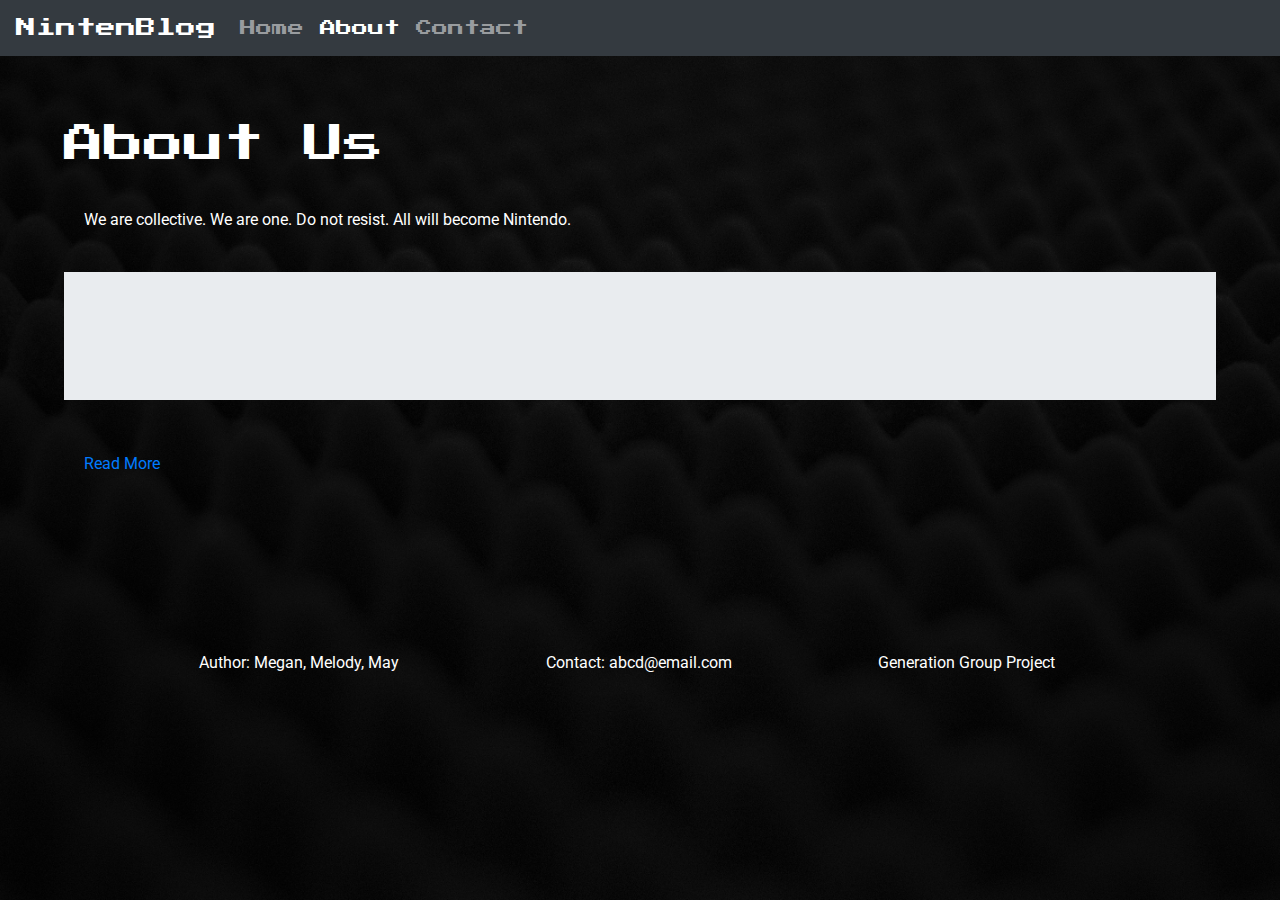
==== about.html @ 2ecb57a1 "archivos agregados" ====
<!DOCTYPE html>
<html>
<head>
  <meta charset="utf-8">
  <meta name="viewport" content="width=device-width">
  <title>replit</title>
  <link href="style.css" rel="stylesheet" type="text/css" />
  <!-- Bootstrap CSS -->
  <link rel="stylesheet" href="https://stackpath.bootstrapcdn.com/bootstrap/4.3.1/css/bootstrap.min.css" integrity="sha384-ggOyR0iXCbMQv3Xipma34MD+dH/1fQ784/j6cY/iJTQUOhcWr7x9JvoRxT2MZw1T" crossorigin="anonymous">
  <!-- Game Font -->
  <link rel="preconnect" href="https://fonts.googleapis.com">
  <link rel="preconnect" href="https://fonts.gstatic.com" crossorigin>
  <link href="https://fonts.googleapis.com/css2?family=Abril+Fatface&display=swap" rel="stylesheet"> 
  <!--Main Font -->
  <link href="https://fonts.googleapis.com/css2?family=Press+Start+2P&family=Roboto:ital,wght@0,100;0,300;0,500;0,700;0,900;1,100;1,300;1,400;1,500;1,700;1,900&display=swap" rel="stylesheet">
</head>
<body>
    <nav class="navbar navbar-expand-lg navbar-dark bg-dark">
      <a class="navbar-brand" href="#">NintenBlog</a>
       <div class="collapse navbar-collapse" id="navbarSupportedContent">
      <ul class="navbar-nav mr-auto">
        <li class="nav-item">
          <a class="nav-link" href="./index.html">Home</a>
        </li>
        <li class="nav-item active">
          <a class="nav-link" href="./about.html">About<span class="sr-only">(current)</span></a>
        </li>
        <li class="nav-item">
          <a class="nav-link" href="./contact.html">Contact</a>
        </li>
      </ul>
    </nav>

    <main>
      <h1>
        About Us
      </h1>
      <p>
        We are collective. We are one. Do not resist. All will become Nintendo.
      </p>
      <div class="jumbotron jumbotron-fluid">
      <div class="container">
      </div>
      </div>
      <div>
        <p id="readmore"><a href="https://www.hypable.com/10-best-nintendo-games/">Read More</a></p>
      </div>
    </main>
    <footer>
      <p> Author: Megan, Melody, May </p>
      <p> Contact: abcd@email.com </p>
      <p> Generation Group Project </p>
    </footer>
    
    <script src="script.js"></script>
  </body>
</html>
---- style.css ----
*{

}

body{
background: url(img/ninbg.jpg)no-repeat center center fixed; 
  -webkit-background-size: cover;
  -moz-background-size: cover;
  -o-background-size: cover;
  background-size: cover;
}

h1,h2, h3, h4, h5, h6 {
  font-family: 'Press Start 2P', cursive;
  color: #ffffff;
  width:100%;
  margin: auto;
}
h2{
  margin-top: 20px;
}

nav{
  background-color: e4000f;
  font-family:'Press Start 2P', cursive;
}
p{
  font-family: 'Roboto', sans-serif;
  color: #ffffff;
  padding: 20px;
}

main{
  padding: 5%;
}
main p{
  margin-top: 20px;
  margin-bottom: 20px
}
footer{
  width: 80%;
  margin: auto;
}
footer p{
  display: inline-block;
  margin: 5%;
  }

label{
  color: lightgray;
}
img{
  max-width: 80%;
  height: auto;
  margin: auto;
  padding-top: 20px;
  padding-bottom: 20px;
}

input[type=submit]{
  border: none;
  padding: 5px 10px;
  border-radius: 10px;
  background-color: #ff9185;
  margin-top: 15px;
}

.right{
  display: inline;
  float: right;
  max-width: 45%;
  margin-bottom: 10px;
  margin-left: 10%;
}
.left{
  display: inline;
  float: left;
  max-width: 45%;
  margin-bottom: 10px;
  margin-right: 10%;
}
.holder{
  padding: 5px;
  clear: both;
}
.mario{
  max-height: 70%;
  width: auto;
}

.jumbotron {
  background-image: url("https://imagesvc.meredithcorp.io/v3/mm/image?url=https%3A%2F%2Fstatic.onecms.io%2Fwp-content%2Fuploads%2Fsites%2F6%2F2020%2F03%2Fswitch-ecomm-2000.jpg");
  background-size: contain;
}
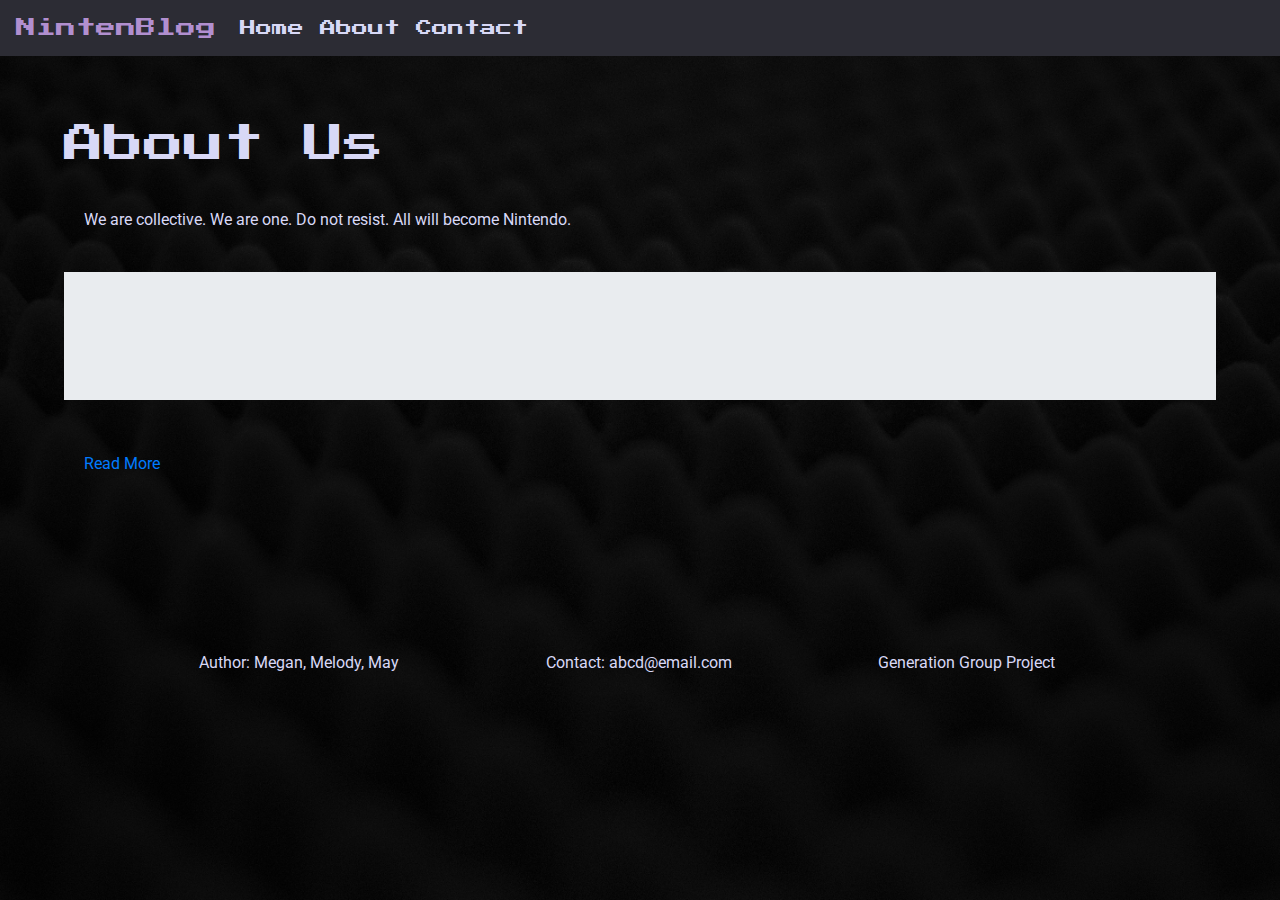
==== commit 8c6fbd57: "primera actualizacion" ====
--- a/about.html
+++ b/about.html
@@ -13,26 +13,27 @@
   <link href="https://fonts.googleapis.com/css2?family=Abril+Fatface&display=swap" rel="stylesheet"> 
   <!--Main Font -->
   <link href="https://fonts.googleapis.com/css2?family=Press+Start+2P&family=Roboto:ital,wght@0,100;0,300;0,500;0,700;0,900;1,100;1,300;1,400;1,500;1,700;1,900&display=swap" rel="stylesheet">
+  <link href="https://cdn.jsdelivr.net/npm/bootstrap@5.3.2/dist/css/bootstrap.min.css" rel="stylesheet" integrity="sha384-T3c6CoIi6uLrA9TneNEoa7RxnatzjcDSCmG1MXxSR1GAsXEV/Dwwykc2MPK8M2HN" crossorigin="anonymous">
 </head>
 <body>
-    <nav class="navbar navbar-expand-lg navbar-dark bg-dark">
-      <a class="navbar-brand" href="#">NintenBlog</a>
+    <nav class="navbar navbar-expand-lg">
+      <a class="navbar-brand" id="titulo-navbar" href="#">NintenBlog</a>
        <div class="collapse navbar-collapse" id="navbarSupportedContent">
       <ul class="navbar-nav mr-auto">
         <li class="nav-item">
-          <a class="nav-link" href="./index.html">Home</a>
+          <a class="nav-link" href="./index.html" id="color-text-navbar">Home</a>
         </li>
         <li class="nav-item active">
-          <a class="nav-link" href="./about.html">About<span class="sr-only">(current)</span></a>
+          <a class="nav-link" href="./about.html" id="color-text-navbar">About<span class="sr-only">(current)</span></a>
         </li>
         <li class="nav-item">
-          <a class="nav-link" href="./contact.html">Contact</a>
+          <a class="nav-link" href="./contact.html" id="color-text-navbar">Contact</a>
         </li>
       </ul>
     </nav>
 
     <main>
-      <h1>
+      <h1 class="titles">
         About Us
       </h1>
       <p>
@@ -53,5 +54,6 @@
     </footer>
     
     <script src="script.js"></script>
+    <script src="https://cdn.jsdelivr.net/npm/bootstrap@5.3.2/dist/js/bootstrap.bundle.min.js" integrity="sha384-C6RzsynM9kWDrMNeT87bh95OGNyZPhcTNXj1NW7RuBCsyN/o0jlpcV8Qyq46cDfL" crossorigin="anonymous"></script>
   </body>
 </html>--- a/style.css
+++ b/style.css
@@ -10,9 +10,9 @@
   background-size: cover;
 }
 
-h1,h2, h3, h4, h5, h6 {
+h1, h2, h3, h4, h5, h6 {
   font-family: 'Press Start 2P', cursive;
-  color: #ffffff;
+  color: #d8d8f6;
   width:100%;
   margin: auto;
 }
@@ -26,7 +26,7 @@
 }
 p{
   font-family: 'Roboto', sans-serif;
-  color: #ffffff;
+  color: #D8D8F6;
   padding: 20px;
 }
 
@@ -47,7 +47,7 @@
   }
 
 label{
-  color: lightgray;
+  color:#b18fcf;
 }
 img{
   max-width: 80%;
@@ -61,7 +61,7 @@
   border: none;
   padding: 5px 10px;
   border-radius: 10px;
-  background-color: #ff9185;
+  background-color: #b18fcf;
   margin-top: 15px;
 }
 
@@ -92,3 +92,24 @@
   background-image: url("https://imagesvc.meredithcorp.io/v3/mm/image?url=https%3A%2F%2Fstatic.onecms.io%2Fwp-content%2Fuploads%2Fsites%2F6%2F2020%2F03%2Fswitch-ecomm-2000.jpg");
   background-size: contain;
 }
+
+.navbar{
+  background-color: #2C2C34;
+}
+
+#titulo-navbar{
+  color: #B18FCF;
+}
+
+#color-text-navbar{
+  color: #D8D8F6;
+}
+
+#color-text-navbar:hover{
+  color: #B18FCF;
+}
+
+.titles{
+  color: #D8D8F6
+}
+
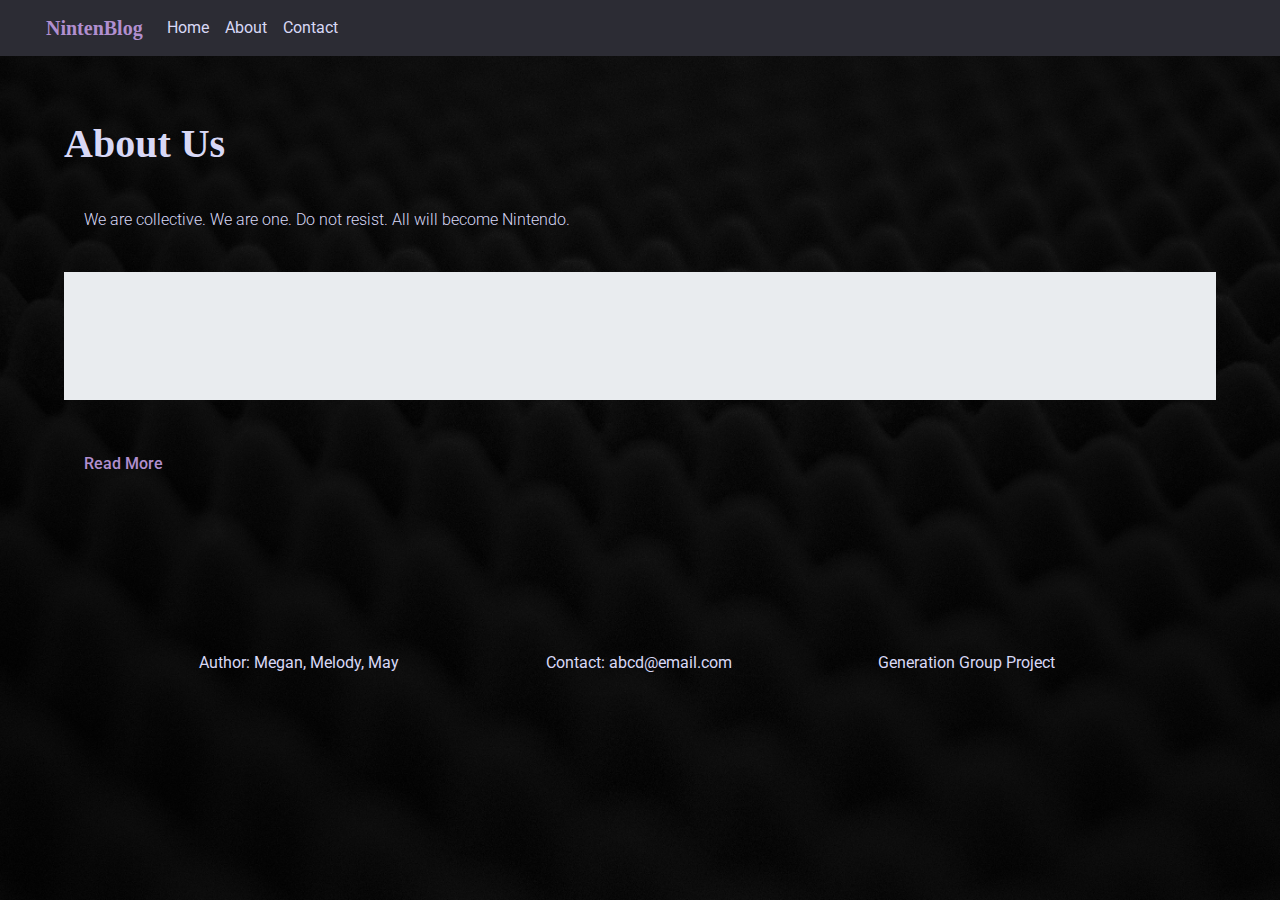
==== commit 0ef8e902: "actualizacion 3" ====
--- a/about.html
+++ b/about.html
@@ -36,7 +36,7 @@
       <h1 class="titles">
         About Us
       </h1>
-      <p>
+      <p class="parrafos">
         We are collective. We are one. Do not resist. All will become Nintendo.
       </p>
       <div class="jumbotron jumbotron-fluid">
--- a/style.css
+++ b/style.css
@@ -1,5 +1,7 @@
 *{
-
+  box-sizing: border-box,
+  margin 0,
+  padding: 0
 }
 
 body{
@@ -99,10 +101,15 @@
 
 #titulo-navbar{
   color: #B18FCF;
+  font-family: 'Roboto Slab', serif;
+  font-weight: 900;
+  margin: 10 px;
+  padding-left: 30px;
 }
 
 #color-text-navbar{
   color: #D8D8F6;
+  font-family: 'Roboto', serif;
 }
 
 #color-text-navbar:hover{
@@ -110,6 +117,47 @@
 }
 
 .titles{
-  color: #D8D8F6
+  color: #D8D8F6;
+  font-family: 'Roboto Slab', serif;
+  font-weight: 900;
 }
 
+.subtitles{
+  color: #D8D8F6;
+  font-family: 'Roboto Slab', serif;
+  font-weight: 500;
+}
+
+.parrafos{
+  color: #D8D8F6;
+  font-family: 'Roboto', serif;
+  font-weight: 300;
+}
+
+#readmore > a{
+  color: #B18FCF;
+  font-family: 'Roboto', serif;
+  font-weight: 500;
+}
+
+.etiqueta {
+  color: #B18FCF;
+  font-family: 'Roboto', serif;
+  font-weight: 300;
+}
+
+.submit {
+  color: #2C2C34;
+  font-family: 'Roboto Slab', serif;
+  font-weight: 500;
+}
+
+.enlaces{
+  color: #B18FCF;
+  font-family: 'Roboto', serif;
+  font-weight: 500;
+}
+
+.footer{
+  background-color: #2C2C34;
+}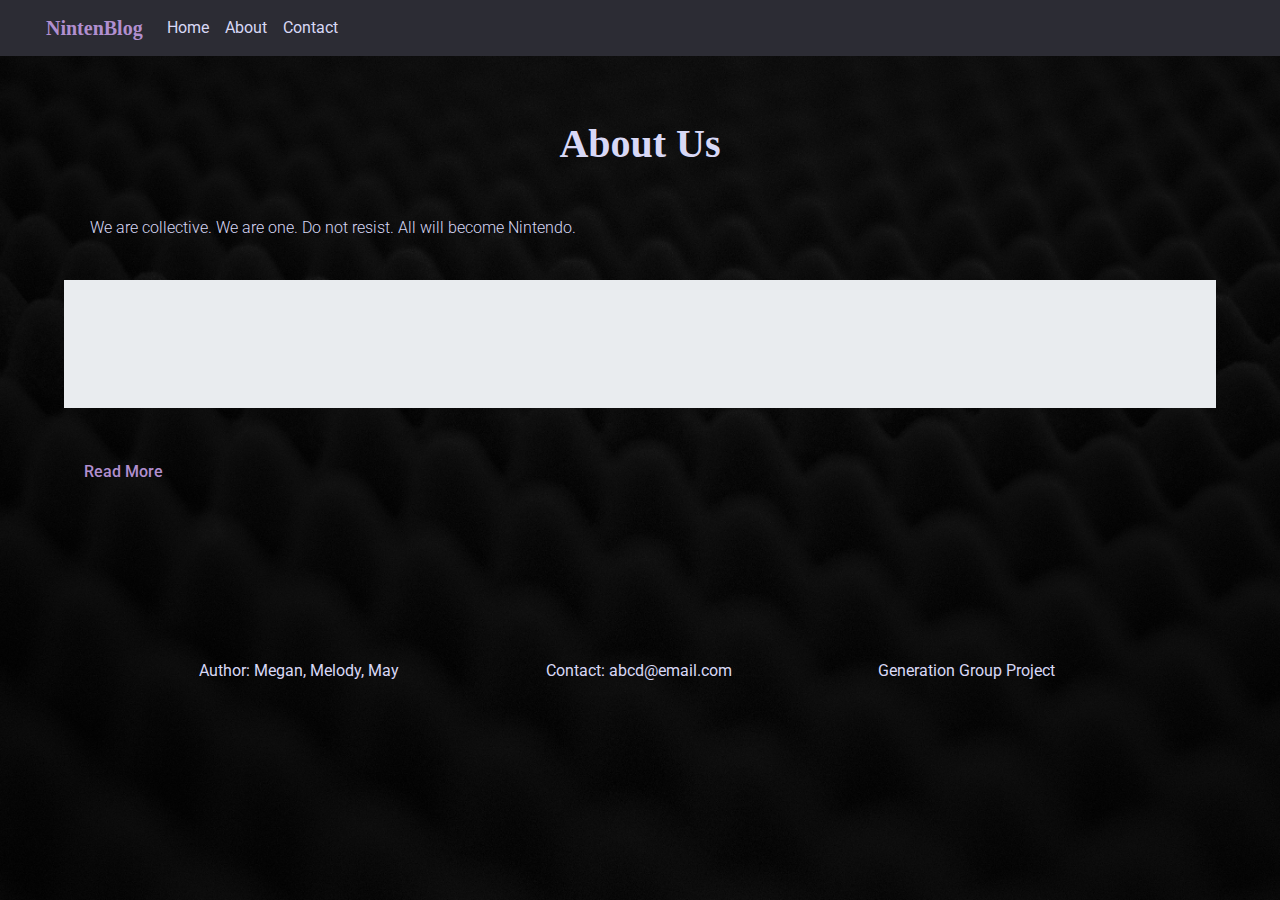
==== commit da756fca: "actualizacion 4" ====
--- a/about.html
+++ b/about.html
@@ -33,12 +33,22 @@
     </nav>
 
     <main>
-      <h1 class="titles">
-        About Us
-      </h1>
-      <p class="parrafos">
-        We are collective. We are one. Do not resist. All will become Nintendo.
-      </p>
+      <div class="container text-center">
+        <div class="row align-items-center">
+          <h1 class="titles">
+            About Us
+          </h1>
+        </div>
+      </div>
+
+      <div class="container text-center">
+        <div class="row align-items-center">
+          <p class="parrafos">
+            We are collective. We are one. Do not resist. All will become Nintendo.
+          </p>
+        </div>
+      </div>
+
       <div class="jumbotron jumbotron-fluid">
       <div class="container">
       </div>
--- a/style.css
+++ b/style.css
@@ -1,7 +1,7 @@
 *{
   box-sizing: border-box,
   margin 0,
-  padding: 0
+  padding 0
 }
 
 body{
@@ -160,4 +160,12 @@
 
 .footer{
   background-color: #2C2C34;
+}
+
+.bloque{
+  margin: 100px
+}
+
+.photostyle{
+  border-radius: 50px;
 }